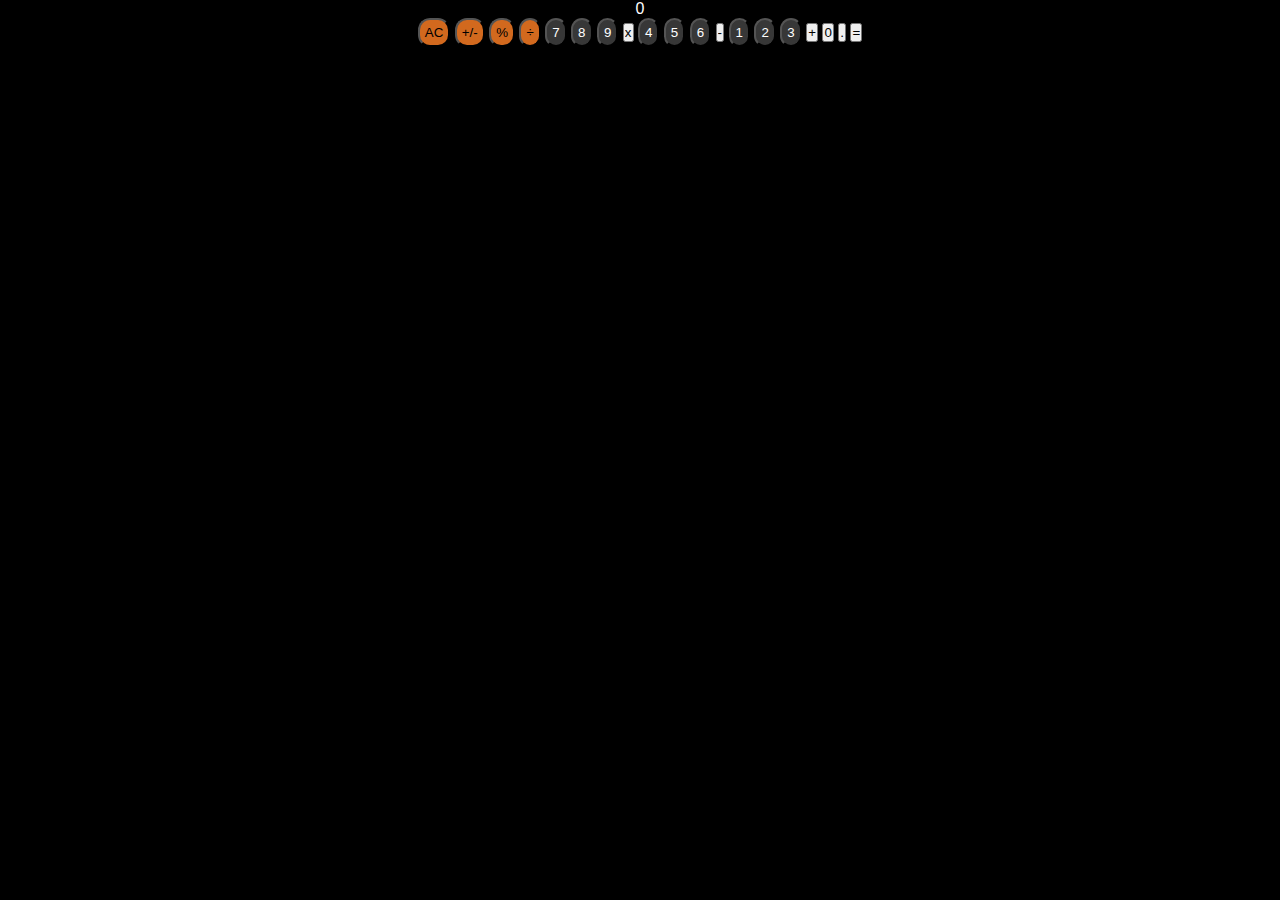
==== calculator/index.html @ 88ea0af4 "first commit" ====
<!DOCTYPE html>
<html lang="en">
<head>
    <meta charset="UTF-8">
    <meta http-equiv="X-UA-Compatible" content="IE=edge">
    <meta name="viewport" content="width=device-width, initial-scale=1.0">
    <title>calculator</title>
    <link rel="stylesheet" href="style.css">
</head>
<body>
    
    <div class="container">
        <div class="buttom">
            <p type="text" class="display-text">0<p/>
            <input class="btn-item" type="button" value="AC">
            <input class="btn-item" type="button" value="+/-">
            <input class="btn-item" type="button" value="%">
            <input class="btn-item" type="button" value="÷">
            <input class="btn-number" type="button" value="7">
            <input class="btn-number" type="button" value="8">
            <input class="btn-number" type="button" value="9">
            <input type="button" value="x">
            <input class="btn-number" type="button" value="4">
            <input class="btn-number" type="button" value="5">
            <input class="btn-number" type="button" value="6">
            <input type="button" value="-">
            <input class="btn-number" type="button" value="1">
            <input class="btn-number" type="button" value="2">
            <input class="btn-number" type="button" value="3">
            <input type="button" value="+">
            <input type="button" value="0">
            <input type="button" value=".">
            <input type="button" value="=">
        </div>
    </div>

    <script src="script.js"></script>
</body>
</html>
---- calculator/style.css ----
*{
    padding: 0;
    margin: 0;
    font-family: Arial, Helvetica, sans-serif;
}

body{
    background-color: black;
}

.display-text{
    color: white;
}

.container{
    align-items: center;
    justify-content: center;
    background-color: black;
}

.buttom{
    text-align: center;
}

.btn-item{
    background-color: chocolate;
    border-radius: 12px;
    padding: 5px;
}

.btn-number{
    background-color: #373737;
    border-radius: 12px;
    padding: 5px;
    color: white;
}
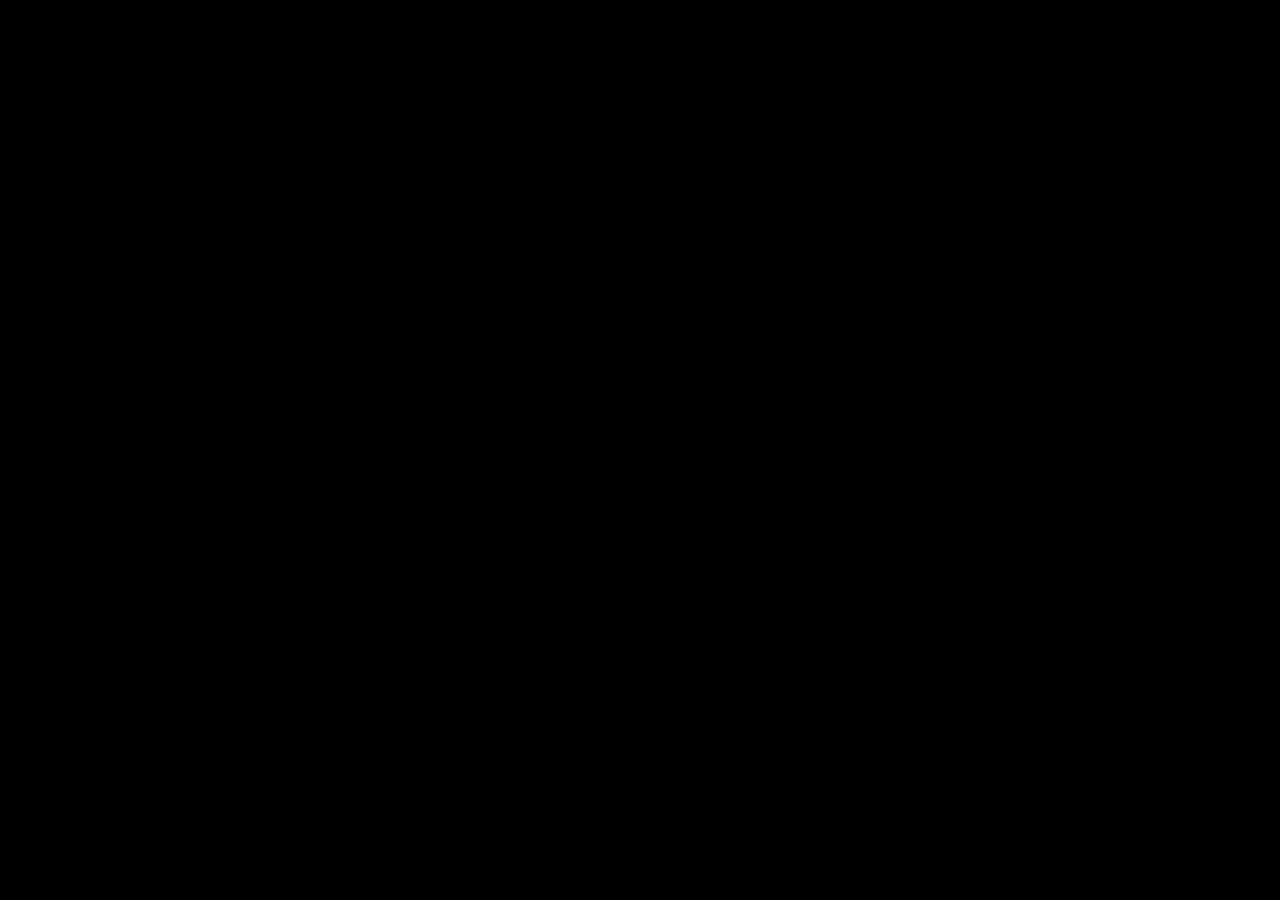
==== commit 1dd41dbc: "10/15/65 delete project" ====
--- a/calculator/index.html
+++ b/calculator/index.html
@@ -10,28 +10,9 @@
 <body>
     
     <div class="container">
-        <div class="buttom">
-            <p type="text" class="display-text">0<p/>
-            <input class="btn-item" type="button" value="AC">
-            <input class="btn-item" type="button" value="+/-">
-            <input class="btn-item" type="button" value="%">
-            <input class="btn-item" type="button" value="÷">
-            <input class="btn-number" type="button" value="7">
-            <input class="btn-number" type="button" value="8">
-            <input class="btn-number" type="button" value="9">
-            <input type="button" value="x">
-            <input class="btn-number" type="button" value="4">
-            <input class="btn-number" type="button" value="5">
-            <input class="btn-number" type="button" value="6">
-            <input type="button" value="-">
-            <input class="btn-number" type="button" value="1">
-            <input class="btn-number" type="button" value="2">
-            <input class="btn-number" type="button" value="3">
-            <input type="button" value="+">
-            <input type="button" value="0">
-            <input type="button" value=".">
-            <input type="button" value="=">
-        </div>
+        <div>1</div>
+        <div>2</div>
+        <div>3</div>
     </div>
 
     <script src="script.js"></script>
--- a/calculator/style.css
+++ b/calculator/style.css
@@ -1,38 +1,8 @@
 *{
     padding: 0;
     margin: 0;
-    font-family: Arial, Helvetica, sans-serif;
 }
 
 body{
     background-color: black;
 }
-
-.display-text{
-    color: white;
-}
-
-.container{
-    align-items: center;
-    justify-content: center;
-    background-color: black;
-}
-
-.buttom{
-    text-align: center;
-}
-
-.btn-item{
-    background-color: chocolate;
-    border-radius: 12px;
-    padding: 5px;
-}
-
-.btn-number{
-    background-color: #373737;
-    border-radius: 12px;
-    padding: 5px;
-    color: white;
-}
-
-
